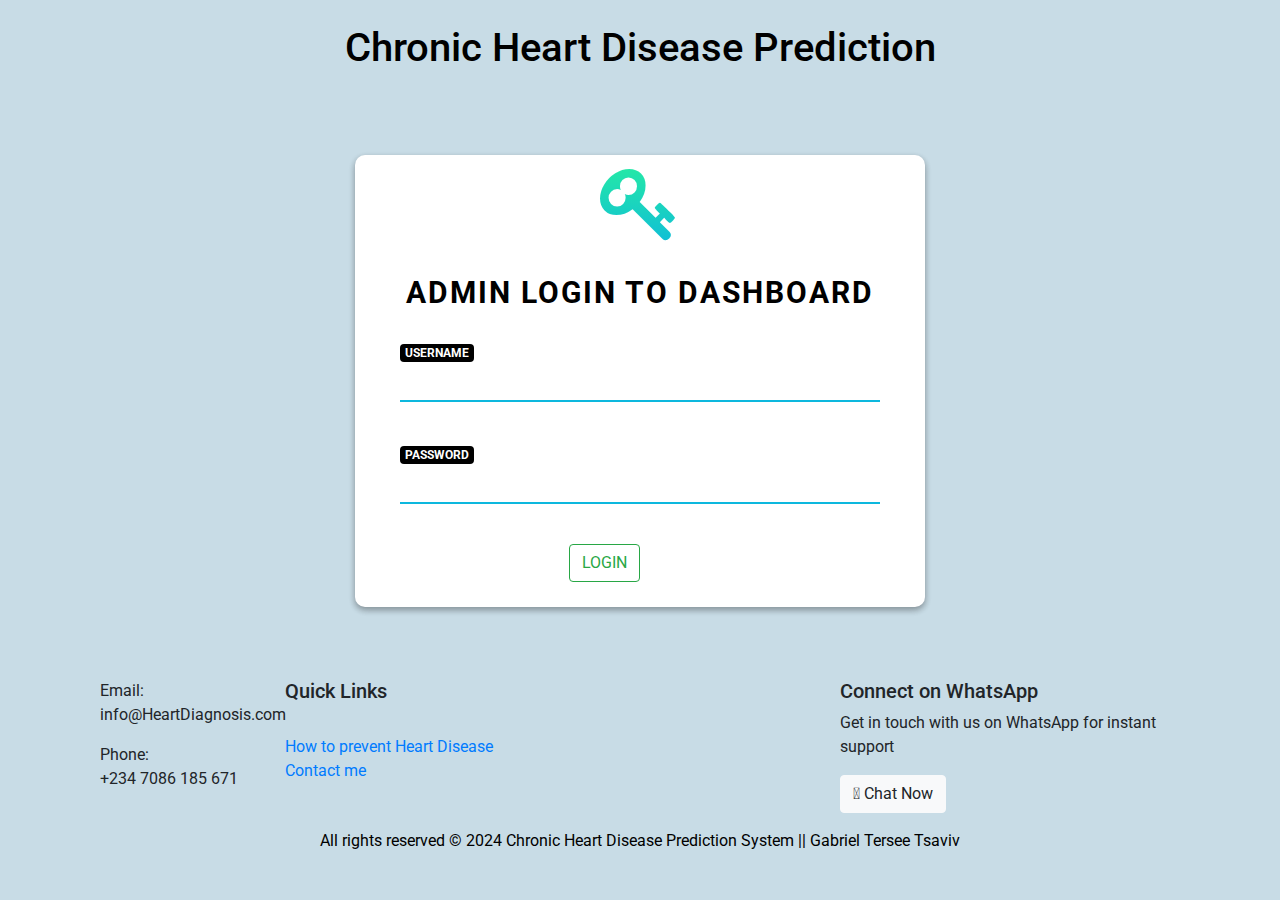
==== index.html @ cfab69ff "Chronic Heart Disease Prediction" ====
<!DOCTYPE html>
<html lang="en">

<head>
    <meta charset="UTF-8">
    <title> Chronic Heart Disease Prediction</title>
    <meta charset="utf-8">
    <meta http-equiv="X-UA-Compatible" content="IE=edge">
    <title> Chronic Heart Disease Prediction</title>
    <!-- Tell the browser to be responsive to screen width -->
    <meta content="width=device-width, initial-scale=1, maximum-scale=1, user-scalable=no" name="viewport">
    <!-- Bootstrap 3.3.6 -->
    <link rel="stylesheet" href="https://maxcdn.bootstrapcdn.com/bootstrap/4.0.0-beta/css/bootstrap.min.css" integrity="sha384-/Y6pD6FV/Vv2HJnA6t+vslU6fwYXjCFtcEpHbNJ0lyAFsXTsjBbfaDjzALeQsN6M" crossorigin="anonymous">
    <!-- Font Awesome -->
    <link rel="stylesheet" href="https://cdnjs.cloudflare.com/ajax/libs/font-awesome/4.5.0/css/font-awesome.min.css">

    <link href="https://fonts.googleapis.com/css?family=Roboto" rel="stylesheet">
    <link rel='stylesheet' href='https://cdnjs.cloudflare.com/ajax/libs/twitter-bootstrap/4.0.0-beta/css/bootstrap.min.css'>
    <link rel='stylesheet' href='https://cdnjs.cloudflare.com/ajax/libs/font-awesome/4.5.0/css/font-awesome.min.css'>
    <link rel='stylesheet' href='https://fonts.googleapis.com/css?family=Roboto'>
    <link rel="stylesheet" href="./style.css">

</head>

<body>
    <!-- partial:index.partial.html -->
    <div class="container"> <br>
        <h1 style="color: rgb(0, 0, 0); text-align:center">
            Chronic Heart Disease Prediction
        </h1>
        <div class="row">
            <div class="col-lg-3 col-md-2"></div>

            <div class="col-lg-6 col-md-8 login-box" style="border-radius: 10px;">


                <div class="col-lg-12 login-key">
                    <i class="fa fa-key" aria-hidden="true"></i>
                </div>

                <div class="col-lg-12 login-title" style="color: black;">

                    ADMIN LOGIN TO DASHBOARD
                </div>

                <div class="col-lg-12 login-form">
                    <div class="col-lg-12 login-form">
                        <form>
                            <div class="form-group">

                                <label for="exampleFormControlInput1" class="badge badge-primary" style="background-color: black; color: white;">USERNAME</label>



                                <input type="text" id="username" class="form-control">
                            </div>
                            <div class="form-group">
                                <label for="exampleFormControlInput1" class="badge badge-primary" style="background-color: black; color: white;">PASSWORD</label>
                                <input type="password" id="password" class="form-control " i>
                            </div>

                            <div class="col-lg-12 loginbttm ">
                                <div class="col-lg-6 login-btm login-text ">
                                    <!-- Error Message -->
                                </div>
                                <div class="col-lg-6 login-btm login-button ">

                                    <button type="button" class="btn btn-outline-success" onclick="login()">LOGIN</button>
                                </div>
                            </div>
                        </form>
                    </div>
                </div>
                <div class="col-lg-3 col-md-2 "></div>
            </div>
        </div>



        <br><br>
        <footer class="footer py-4">
            <div class="container">
                <div class="row">
                    <div class="col-lg-2">
                        <p>Email:<br> info@HeartDiagnosis.com</p>
                        <p>Phone:<br> +234 7086 185 671 </p>
                    </div>
                    <div class="col-lg-4">
                        <h5>Quick Links</h5>
                        <ul class="list-unstyled">
                            <br>
                            <li><a href="../bayes/prevention.html">How to prevent Heart Disease</a></li>
                            <li><a href="https://wa.link/6j551o">Contact me</a></li>
                        </ul>
                    </div>
                    <hr>
                    <div class="col-lg-4">
                        <h5>Connect on WhatsApp</h5>
                        <p>Get in touch with us on WhatsApp for instant support</p>
                        <a href="https://wa.link/6j551o"><button type="button" class="btn btn-light"><i class="fab fa-whatsapp"></i> Chat Now</button></a>
                    </div>
                </div>
            </div>
            <div class="text-center text-white mt-3">
                <p style="color: black;">All rights reserved &copy; 2024 Chronic Heart Disease Prediction System || Gabriel Tersee Tsaviv</p>
            </div>
        </footer>
        <!-- partial -->
        <script>
            function login() {
                var username = document.getElementById("username").value;
                var password = document.getElementById("password").value;
                if (username === "" || password === "") {
                    alert("Input username and password")
                } else {
                    // Check if the username and password match 
                    if (username === "gabriel" && password === "gabriel") { // Redirect to home.html
                        alert("Login Successful")
                        window.location.href = "./predict/home.html";
                    } else { // Show error message for invalid credentials 
                        alert("Invalid username or password");
                    }
                }
            }
        </script>

</body>

</html>
---- style.css ----
body {
    background-color: #c8dce6;
    font-family: 'Roboto', sans-serif;
}

.login-box {
    margin-top: 75px;
    height: auto;
    background: #fff;
    text-align: center;
    box-shadow: 0 3px 6px rgba(26, 23, 23, 0.16), 0 3px 6px rgba(0, 0, 0, 0.23);
}

.login-key {
    height: 100px;
    font-size: 80px;
    line-height: 100px;
    background: -webkit-linear-gradient(#27EF9F, #0DB8DE);
    -webkit-background-clip: text;
    -webkit-text-fill-color: transparent;
}

.login-title {
    margin-top: 15px;
    text-align: center;
    font-size: 30px;
    letter-spacing: 2px;
    margin-top: 15px;
    font-weight: bold;
    color: #ECF0F5;
}

.login-form {
    margin-top: 25px;
    text-align: left;
}

input[type=text] {
    background-color: #ffffff;
    border: none;
    border-bottom: 2px solid #0DB8DE;
    border-top: 0px;
    border-radius: 0px;
    font-weight: bold;
    outline: 0;
    margin-bottom: 20px;
    padding-left: 0px;
    color: #ECF0F5;
}

input[type=password] {
    background-color: #fff;
    border: none;
    border-bottom: 2px solid #0DB8DE;
    border-top: 0px;
    border-radius: 0px;
    font-weight: bold;
    outline: 0;
    padding-left: 0px;
    margin-bottom: 20px;
    color: #ECF0F5;
}

.form-group {
    margin-bottom: 40px;
    outline: 0px;
}

.form-control:focus {
    border-color: inherit;
    -webkit-box-shadow: none;
    box-shadow: none;
    border-bottom: 2px solid #0DB8DE;
    outline: 0;
    background-color: #1A2226;
    color: #ECF0F5;
}

input:focus {
    outline: none;
    box-shadow: 0 0 0;
}

label {
    margin-bottom: 0px;
}

.form-control-label {
    font-size: 10px;
    color: #797979;
    font-weight: bold;
    letter-spacing: 1px;
}

.btn-outline-primary {
    border-color: #0DB8DE;
    color: #000000;
    border-radius: 0px;
    font-weight: bold;
    letter-spacing: 1px;
    box-shadow: 0 1px 3px rgba(0, 0, 0, 0.12), 0 1px 2px rgba(0, 0, 0, 0.24);
}

.btn-outline-primary:hover {
    background-color: #0DB8DE;
    right: 0px;
}

.login-btm {
    float: left;
}

.login-button {
    padding-right: 0px;
    text-align: right;
    margin-bottom: 25px;
}

.login-text {
    text-align: left;
    padding-left: 0px;
    color: #000000;
}

.loginbttm {
    padding: 0px;
}
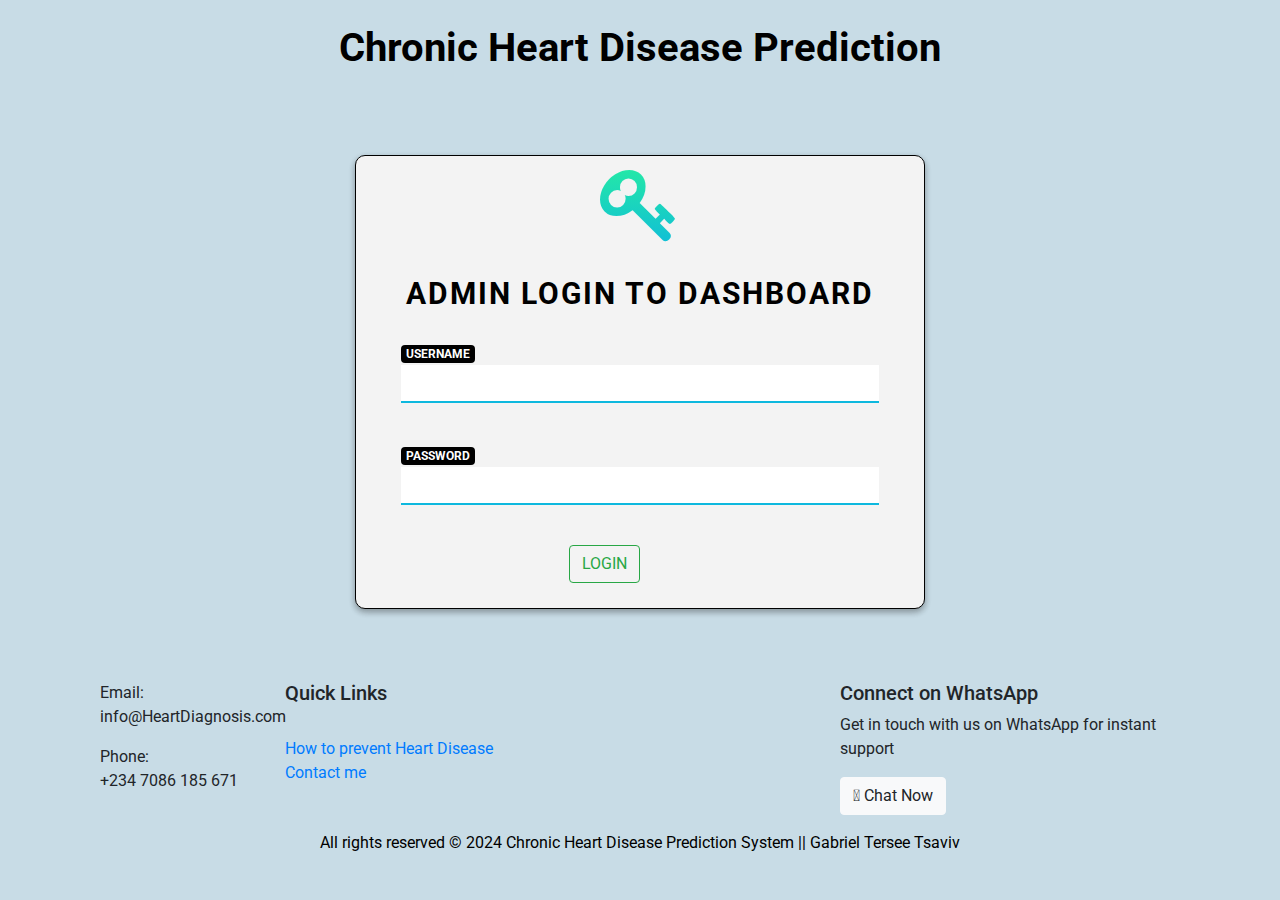
==== commit 0f993149: "Update index.html" ====
--- a/index.html
+++ b/index.html
@@ -25,13 +25,14 @@
 <body>
     <!-- partial:index.partial.html -->
     <div class="container"> <br>
-        <h1 style="color: rgb(0, 0, 0); text-align:center">
+          <h1 style="color: rgb(0, 0, 0); text-align:center; font-weight:bold">
             Chronic Heart Disease Prediction
         </h1>
+     
         <div class="row">
             <div class="col-lg-3 col-md-2"></div>
 
-            <div class="col-lg-6 col-md-8 login-box" style="border-radius: 10px;">
+   <div class="col-lg-6 col-md-8 login-box" style="border-radius: 10px; background-color: #f3f3f3; border: 1px solid #000000;">
 
 
                 <div class="col-lg-12 login-key">
@@ -126,4 +127,4 @@
 
 </body>
 
-</html>+</html>
